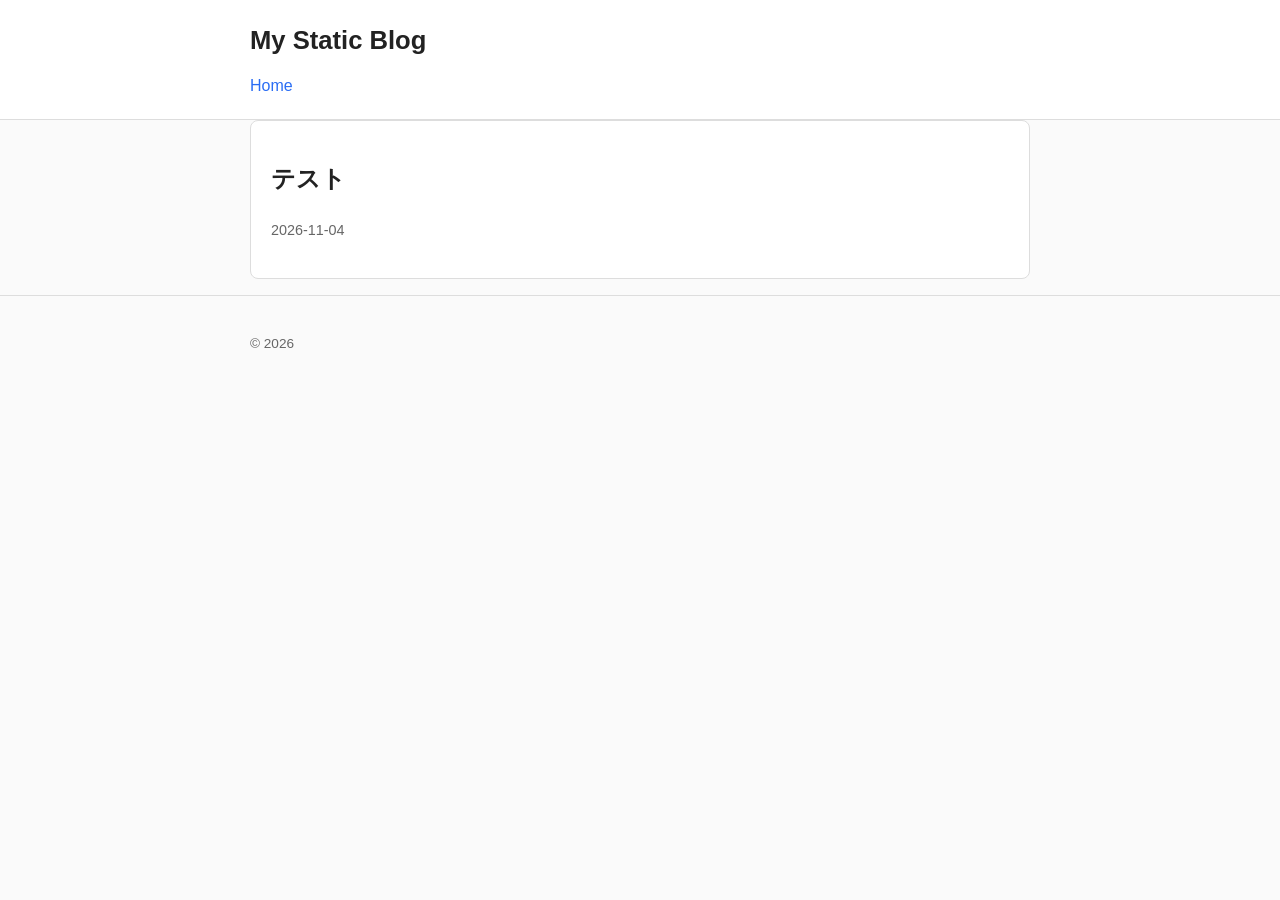
==== index.html @ 85380a02 "Deploy site" ====
<!DOCTYPE html>
<html lang="en">
<head>
  <meta charset="UTF-8">
  <meta name="viewport" content="width=device-width, initial-scale=1.0">
  <title>My Static Blog</title>
  <meta name="description" content="My Static Blog">
  <link rel="stylesheet" href="/css/style.css">
  <link rel="alternate" type="application/rss+xml" title="My Static Blog" href="/feed.xml">
</head>
<body>
  <header class="site-header">
    <div class="container">
      <a class="site-title" href="/index.html">My Static Blog</a>
      <p class="site-tagline"></p>
      <nav class="site-nav">
        <a href="/index.html">Home</a>
        
      </nav>
    </div>
  </header>
  <main class="container">
    
<section class="post-list">
  
  <article>
    <h2><a href="/テスト.html">テスト</a></h2>
    <p class="post-meta">2026-11-04</p>
    <p></p>
  </article>
  
</section>
<nav class="pagination">
  
  
</nav>

  </main>
  <footer class="site-footer">
    <div class="container">
      <p></p>
      <p>&copy; 2026 </p>
    </div>
  </footer>
  <script src="/js/main.js"></script>
</body>
</html>
---- css/style.css ----
/* StaticGen default theme */
:root { --bg:#fafafa; --fg:#222; --accent:#2a6df4; --muted:#666; --border:#ddd; --card:#fff; }
* { box-sizing: border-box; }
body { margin:0; font-family: -apple-system, BlinkMacSystemFont, "Segoe UI", Roboto, sans-serif; background:var(--bg); color:var(--fg); line-height:1.6; }
.container { max-width: 820px; margin: 0 auto; padding: 0 1.25rem; }
.site-header { background:var(--card); border-bottom:1px solid var(--border); padding:1.25rem 0; }
.site-title { font-size:1.6rem; font-weight:700; color:var(--fg); text-decoration:none; }
.site-tagline { color:var(--muted); margin:.25rem 0 .75rem; }
.site-nav a { margin-right:1rem; color:var(--accent); text-decoration:none; }
.site-nav a:hover { text-decoration:underline; }
main { padding:2rem 0; }
.post-list article { background:var(--card); border:1px solid var(--border); border-radius:8px; padding:1.25rem; margin-bottom:1rem; }
.post-list h2 a { color:var(--fg); text-decoration:none; }
.post-list h2 a:hover { color:var(--accent); }
.post-meta { color:var(--muted); font-size:.9rem; }
.post-content { margin:1.25rem 0; }
.post-content pre { background:#f0f0f0; padding:1rem; overflow:auto; border-radius:6px; }
.post-content code { background:#f0f0f0; padding:.1rem .3rem; border-radius:3px; }
.pagination a { margin-right:.5rem; }
.site-footer { border-top:1px solid var(--border); padding:1.5rem 0; color:var(--muted); font-size:.85rem; }
button { background:var(--accent); color:#fff; border:none; padding:.5rem 1rem; border-radius:6px; cursor:pointer; }
button:hover { opacity:.9; }
input, textarea, select { width:100%; padding:.5rem; border:1px solid var(--border); border-radius:6px; font:inherit; }
label { display:block; margin:.5rem 0 .25rem; font-weight:600; }
.card { background:var(--card); border:1px solid var(--border); border-radius:8px; padding:1.25rem; margin-bottom:1rem; }
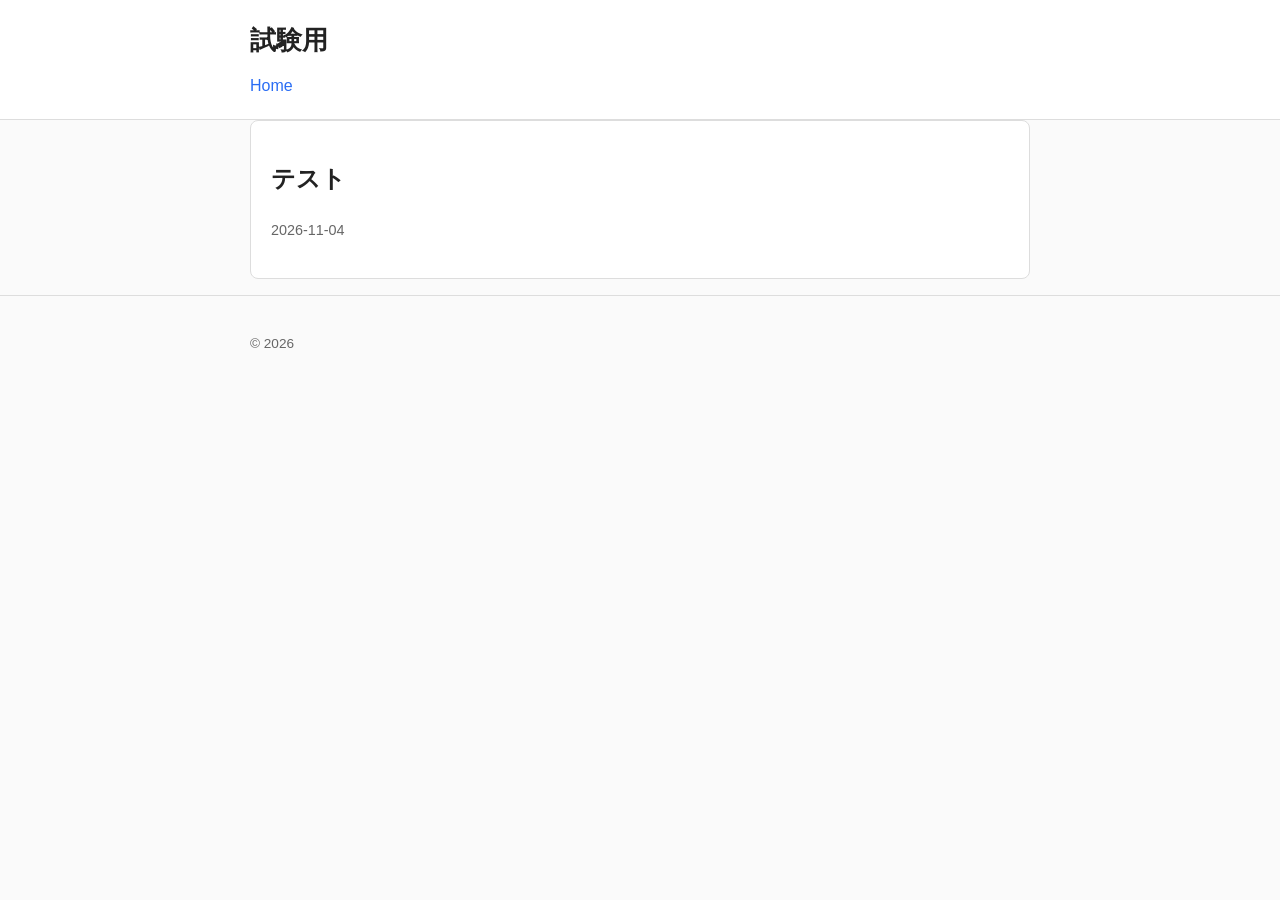
==== commit ccbfed08: "Deploy site" ====
--- a/index.html
+++ b/index.html
@@ -1,17 +1,17 @@
 <!DOCTYPE html>
-<html lang="en">
+<html lang="ja">
 <head>
   <meta charset="UTF-8">
   <meta name="viewport" content="width=device-width, initial-scale=1.0">
-  <title>My Static Blog</title>
-  <meta name="description" content="My Static Blog">
+  <title>試験用</title>
+  <meta name="description" content="試験用">
   <link rel="stylesheet" href="/css/style.css">
-  <link rel="alternate" type="application/rss+xml" title="My Static Blog" href="/feed.xml">
+  <link rel="alternate" type="application/rss+xml" title="試験用" href="/feed.xml">
 </head>
 <body>
   <header class="site-header">
     <div class="container">
-      <a class="site-title" href="/index.html">My Static Blog</a>
+      <a class="site-title" href="/index.html">試験用</a>
       <p class="site-tagline"></p>
       <nav class="site-nav">
         <a href="/index.html">Home</a>
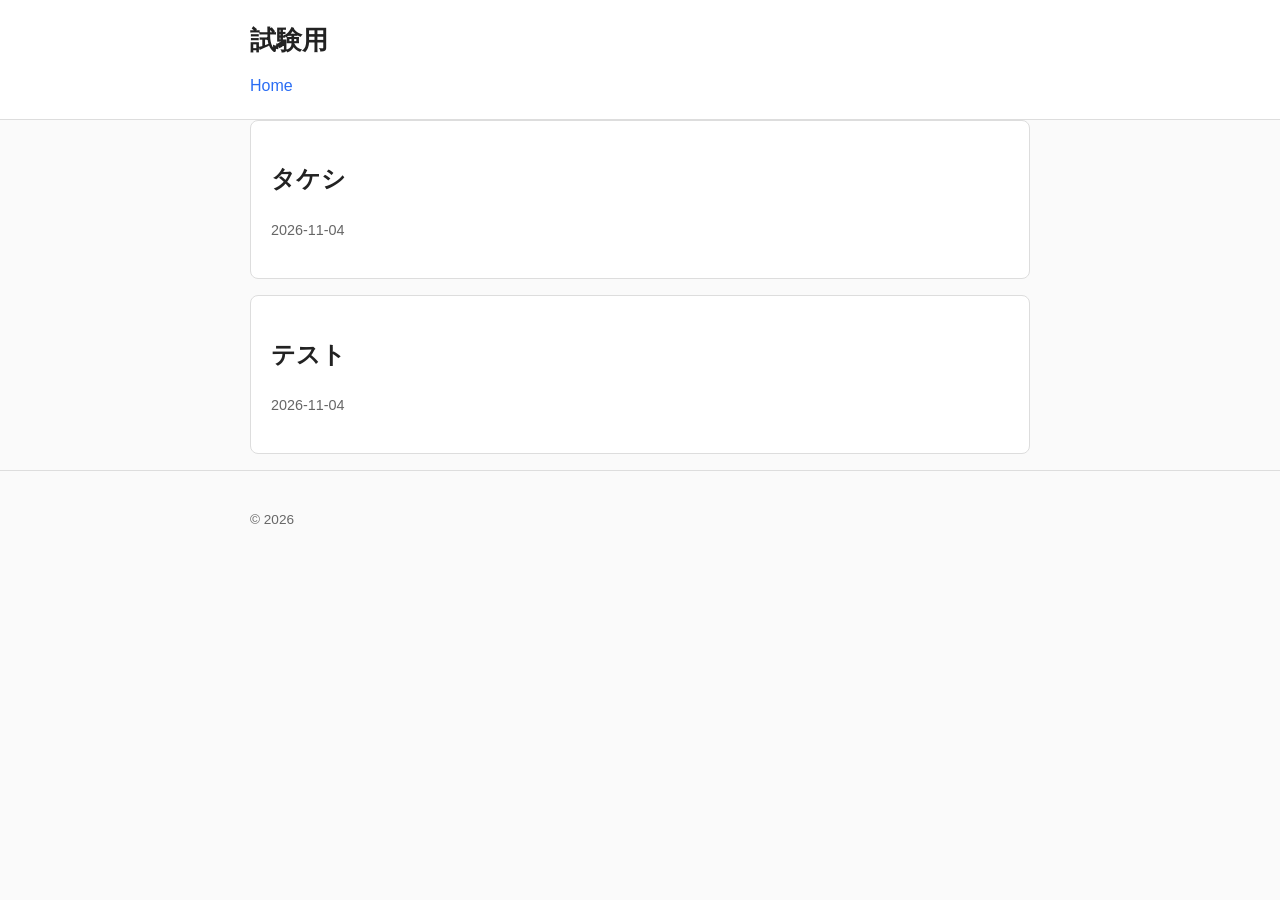
==== commit c44d518f: "Deploy site" ====
--- a/index.html
+++ b/index.html
@@ -5,6 +5,8 @@
   <meta name="viewport" content="width=device-width, initial-scale=1.0">
   <title>試験用</title>
   <meta name="description" content="試験用">
+  <meta name="generator" content="StaticGen">
+  <meta name="staticgen-site-id" content="579642e82d214262">
   <link rel="stylesheet" href="/css/style.css">
   <link rel="alternate" type="application/rss+xml" title="試験用" href="/feed.xml">
 </head>
@@ -22,6 +24,12 @@
   <main class="container">
     
 <section class="post-list">
+  
+  <article>
+    <h2><a href="/タケシ.html">タケシ</a></h2>
+    <p class="post-meta">2026-11-04</p>
+    <p></p>
+  </article>
   
   <article>
     <h2><a href="/テスト.html">テスト</a></h2>
